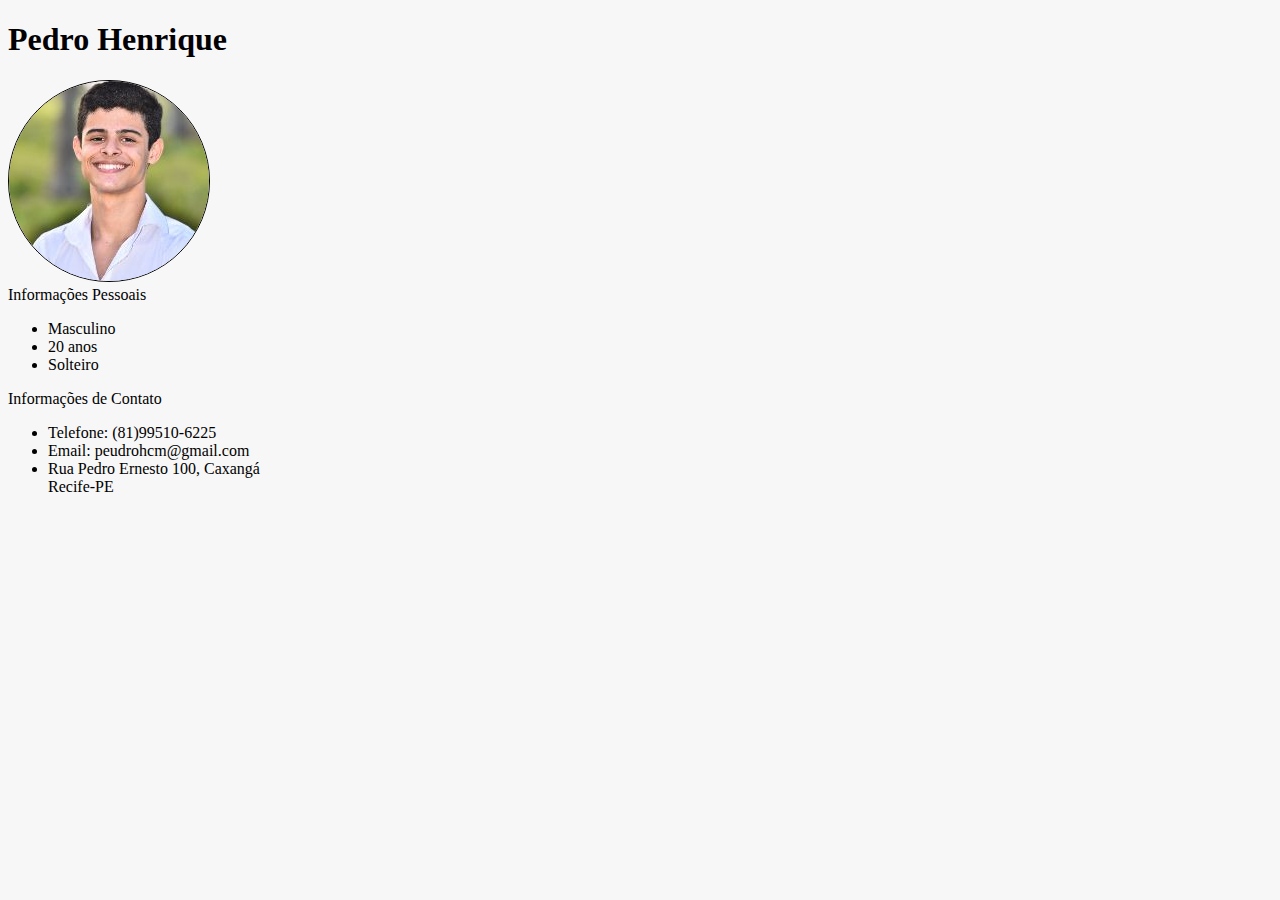
==== index.html @ 4b67399b "Curriculo_HTML" ====
<!DOCTYPE html>
<html lang="en">
<head>
    <meta charset="UTF-8">
    <meta http-equiv="X-UA-Compatible" content="IE=edge">
    <meta name="viewport" content="width=device-width, initial-scale=1.0">
    <title>Currículo Pedro Henrique</title>
    <link href="https://cdn.jsdelivr.net/npm/bootstrap@5.3.0-alpha2/dist/css/bootstrap.min.css" rel="stylesheet" integrity="sha384-aFq/bzH65dt+w6FI2ooMVUpc+21e0SRygnTpmBvdBgSdnuTN7QbdgL+OapgHtvPp" crossorigin="anonymous">
    <link rel="stylesheet" href="assets/css/style.css">
</head>
<body>
   <div class="container">
        <div class="row mb-5">
            <div class="col-12 text-center">
                <section>
                    <h1>Pedro Henrique</h1>
                    <img class="foto-perfil" src="assets/imagens/Perfil Pedro.jpg">
                </section>
            </div>
        </div>
        <div class="row">
            <div class="col-12 col-md-6 text-center mb-3 mb-md-0">

                <div class="card" style="width: 18rem;">
                    <div class="card-header">
                      Informações Pessoais
                    </div>
                    <ul class="list-group list-group-flush">
                      <li class="list-group-item">Masculino</li>
                      <li class="list-group-item">20 anos</li>
                      <li class="list-group-item">Solteiro</li>
                    </ul>
                  </div>

            </div>
            <div class="col-12 col-md-6 text-center">

                <div class="card" style="width: 18rem;">
                    <div class="card-header">
                      Informações de Contato
                    </div>
                    <ul class="list-group list-group-flush">
                      <li class="list-group-item">Telefone: (81)99510-6225</li>
                      <li class="list-group-item">Email: peudrohcm@gmail.com</li>
                      <li class="list-group-item">Rua Pedro Ernesto 100, Caxangá Recife-PE</li>
                    </ul>
                  </div>

            </div>
        </div>
    </div>  
    
</body>
    <script src="https://cdn.jsdelivr.net/npm/bootstrap@5.3.0-alpha2/dist/js/bootstrap.bundle.min.js" integrity="sha384-qKXV1j0HvMUeCBQ+QVp7JcfGl760yU08IQ+GpUo5hlbpg51QRiuqHAJz8+BrxE/N" crossorigin="anonymous"></script>
</html>
---- assets/css/style.css ----
.foto-perfil{
    border-radius: 100%;
    max-width: 200px;
    border: 1px solid black;
}

body{
    background-color: #f7f7f7;
}
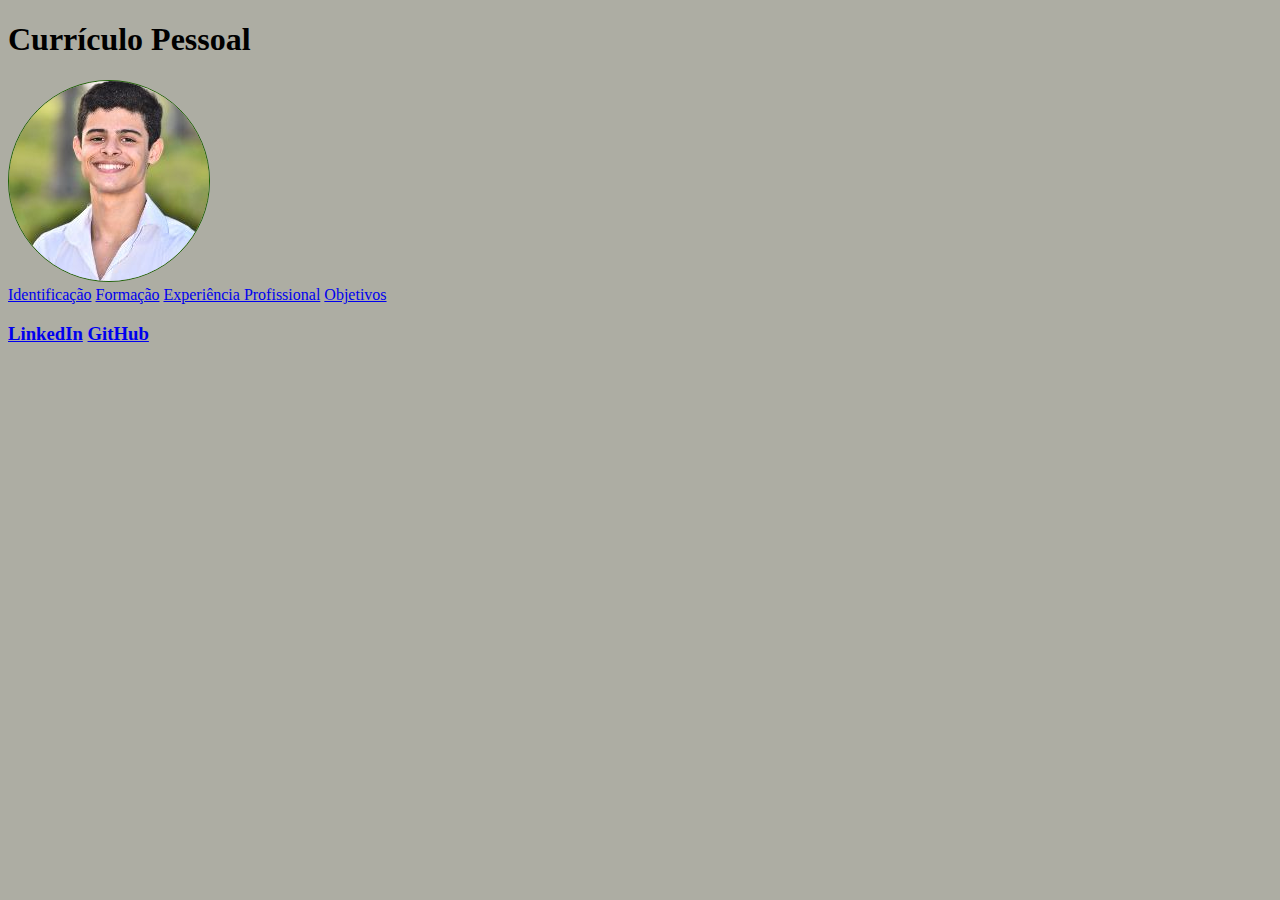
==== commit d039542f: "Curriculo" ====
--- a/index.html
+++ b/index.html
@@ -1,5 +1,5 @@
 <!DOCTYPE html>
-<html lang="en">
+<html lang="pt-br">
 <head>
     <meta charset="UTF-8">
     <meta http-equiv="X-UA-Compatible" content="IE=edge">
@@ -13,42 +13,28 @@
         <div class="row mb-5">
             <div class="col-12 text-center">
                 <section>
-                    <h1>Pedro Henrique</h1>
+                    <h1>Currículo Pessoal</h1>
                     <img class="foto-perfil" src="assets/imagens/Perfil Pedro.jpg">
                 </section>
             </div>
-        </div>
-        <div class="row">
-            <div class="col-12 col-md-6 text-center mb-3 mb-md-0">
 
-                <div class="card" style="width: 18rem;">
-                    <div class="card-header">
-                      Informações Pessoais
-                    </div>
-                    <ul class="list-group list-group-flush">
-                      <li class="list-group-item">Masculino</li>
-                      <li class="list-group-item">20 anos</li>
-                      <li class="list-group-item">Solteiro</li>
-                    </ul>
-                  </div>
+            <nav class="navbar navbar-expand-lg navbar-light">
+              <div class="container">
+                <a class="navbar-brand" href="#">Identificação</a>
+                <a class="navbar-brand" href="#">Formação</a>
+                <a class="navbar-brand" href="#">Experiência Profissional</a>
+                <a class="navbar-brand" href="#">Objetivos</a>
+              </div>
+            </nav>
+          </div>
+   </div>
+  <div class="row text-center">
+      <h3><a class="link-opacity-100" href="https://www.linkedin.com/in/pedro-henrique-2b21301b5/" target="_blank">LinkedIn</a>
 
-            </div>
-            <div class="col-12 col-md-6 text-center">
-
-                <div class="card" style="width: 18rem;">
-                    <div class="card-header">
-                      Informações de Contato
-                    </div>
-                    <ul class="list-group list-group-flush">
-                      <li class="list-group-item">Telefone: (81)99510-6225</li>
-                      <li class="list-group-item">Email: peudrohcm@gmail.com</li>
-                      <li class="list-group-item">Rua Pedro Ernesto 100, Caxangá Recife-PE</li>
-                    </ul>
-                  </div>
-
-            </div>
-        </div>
-    </div>  
+      <a class="link-opacity-100" href="https://github.com/PeudHCM" target="_blank">GitHub</a>
+      </h3> 
+  </div>
+  
     
 </body>
     <script src="https://cdn.jsdelivr.net/npm/bootstrap@5.3.0-alpha2/dist/js/bootstrap.bundle.min.js" integrity="sha384-qKXV1j0HvMUeCBQ+QVp7JcfGl760yU08IQ+GpUo5hlbpg51QRiuqHAJz8+BrxE/N" crossorigin="anonymous"></script>
--- a/assets/css/style.css
+++ b/assets/css/style.css
@@ -1,9 +1,10 @@
 .foto-perfil{
     border-radius: 100%;
     max-width: 200px;
-    border: 1px solid black;
+    border: 1px solid rgb(33, 99, 7);
 }
 
 body{
-    background-color: #f7f7f7;
+    background-color: #adada3 ;
 }
+
